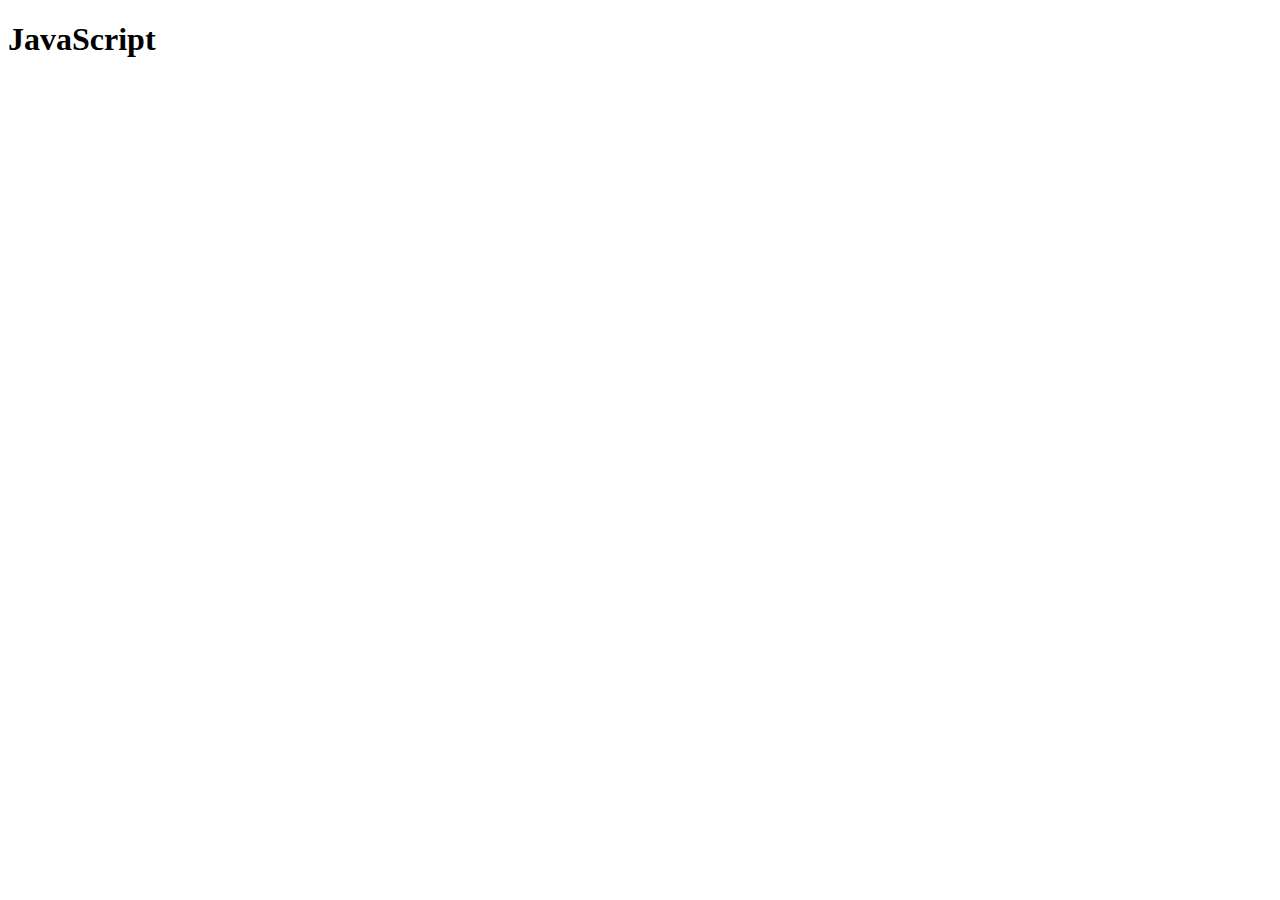
==== inde.html @ 34601680 "pratica" ====
<!DOCTYPE html>
<html lang="pt-BR">
<head>
    <meta charset="UTF-8">
    <meta name="viewport" content="width=device-width, initial-scale=1.0">
    <title>Aula-01</title>
</head>
<body>
    <h1>JavaScript</h1>

</body>
</html>
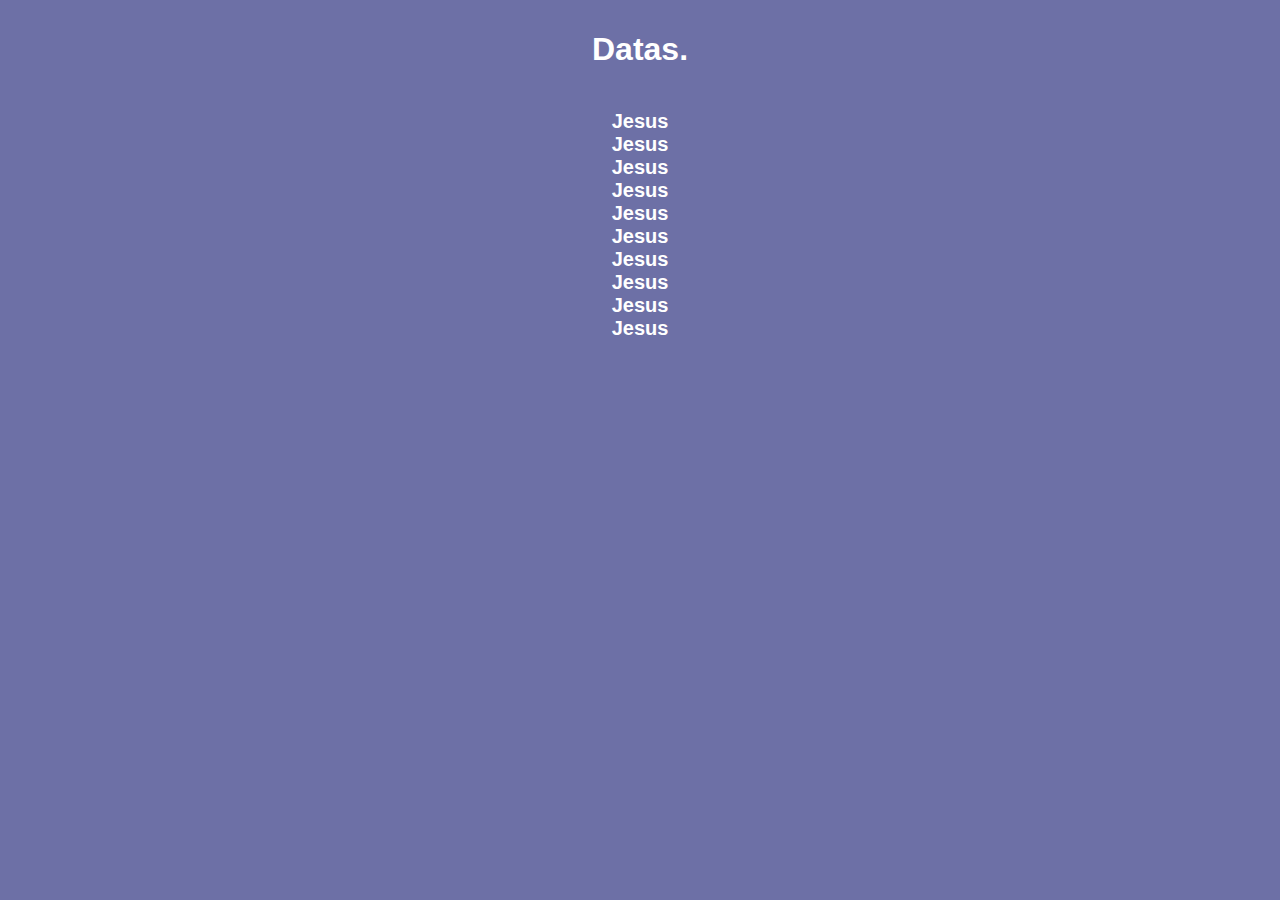
==== commit 2803c10e: "teste" ====
--- a/inde.html
+++ b/inde.html
@@ -3,10 +3,14 @@
 <head>
     <meta charset="UTF-8">
     <meta name="viewport" content="width=device-width, initial-scale=1.0">
+    <link rel="stylesheet" href="style/estilo.css">
     <title>Aula-01</title>
 </head>
 <body>
-    <h1>JavaScript</h1>
+    <h1>Datas.</h1>
 
+    <p class="teste"><strong></strong></p>
+
+    <script src="js/index.js"></script>
 </body>
 </html>--- a/style/estilo.css
+++ b/style/estilo.css
@@ -0,0 +1,18 @@
+body {
+    background-color: rgb(109, 112, 166);
+    font-family: Arial, Helvetica, sans-serif;
+
+}
+
+h1 {
+    color: #fff;
+    text-align: center;
+    padding: 10px;
+}
+
+.teste {
+    text-align: center;
+    color: #fff;
+    padding: 10px;
+    font-size: 20px;
+}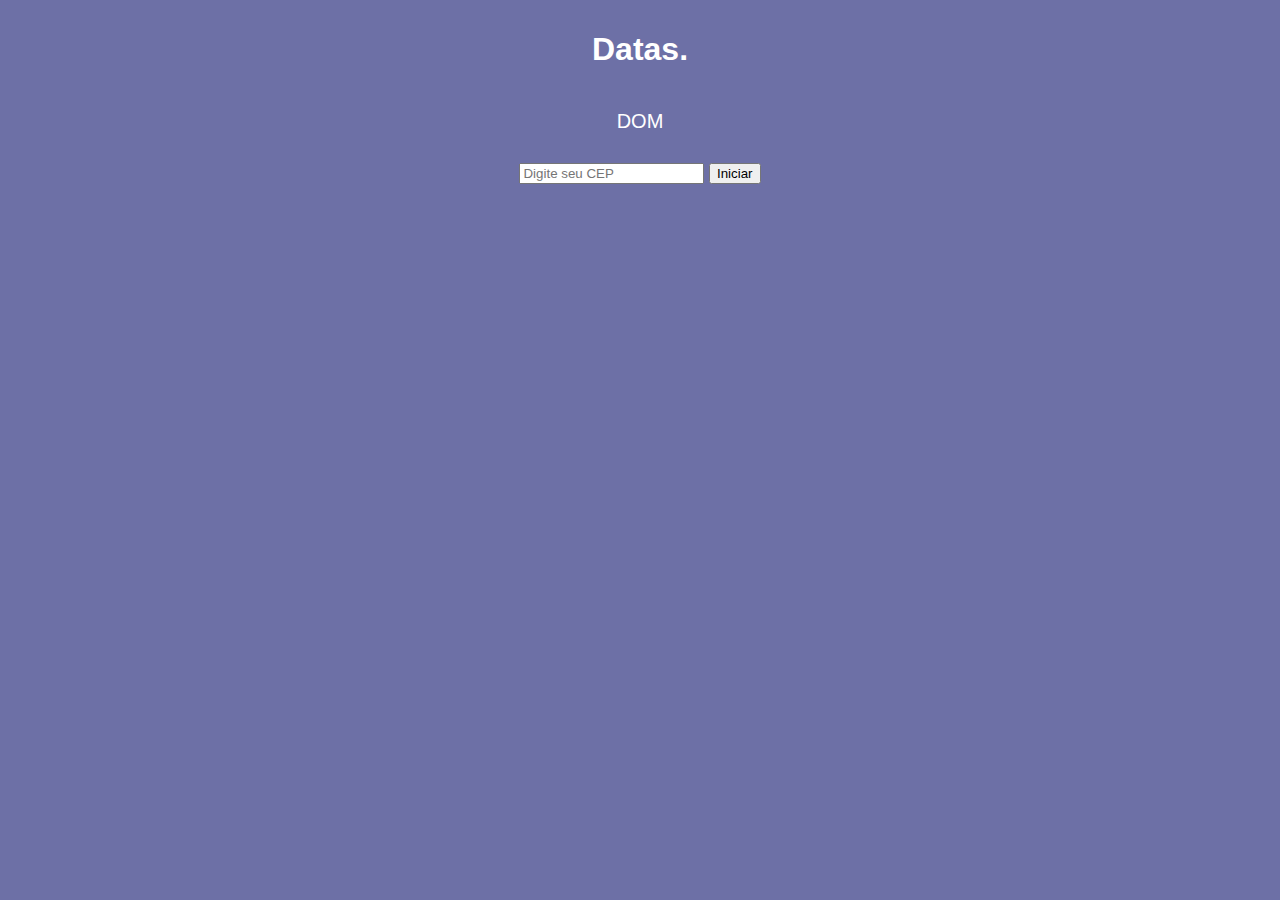
==== commit 476a32da: "Atualizei" ====
--- a/inde.html
+++ b/inde.html
@@ -8,8 +8,11 @@
 </head>
 <body>
     <h1>Datas.</h1>
+    <p class="teste">DOM</p>
 
-    <p class="teste"><strong></strong></p>
+    <input placeholder="Digite seu CEP" type="number" name="" id="input">
+
+    <button onclick="iniciarContagem()" class="btnIniciar">Iniciar</button>
 
     <script src="js/index.js"></script>
 </body>
--- a/style/estilo.css
+++ b/style/estilo.css
@@ -1,6 +1,7 @@
 body {
     background-color: rgb(109, 112, 166);
     font-family: Arial, Helvetica, sans-serif;
+    text-align: center;
 
 }
 
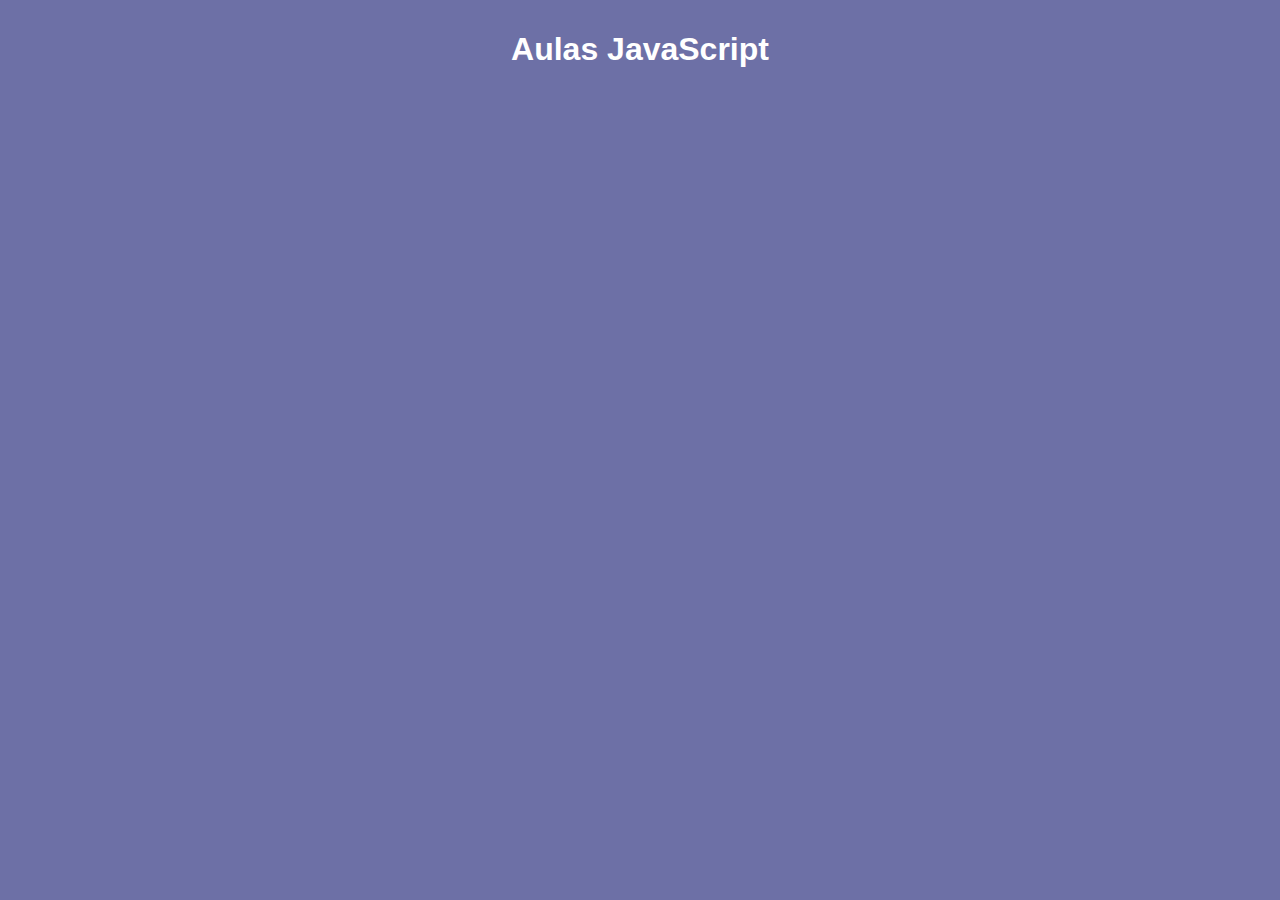
==== commit a136b480: "Atualizei" ====
--- a/inde.html
+++ b/inde.html
@@ -7,13 +7,6 @@
     <title>Aula-01</title>
 </head>
 <body>
-    <h1>Datas.</h1>
-    <p class="teste">DOM</p>
-
-    <input placeholder="Digite seu CEP" type="number" name="" id="input">
-
-    <button onclick="iniciarContagem()" class="btnIniciar">Iniciar</button>
-
-    <script src="js/index.js"></script>
+    <h1>Aulas JavaScript</h1>
 </body>
 </html>